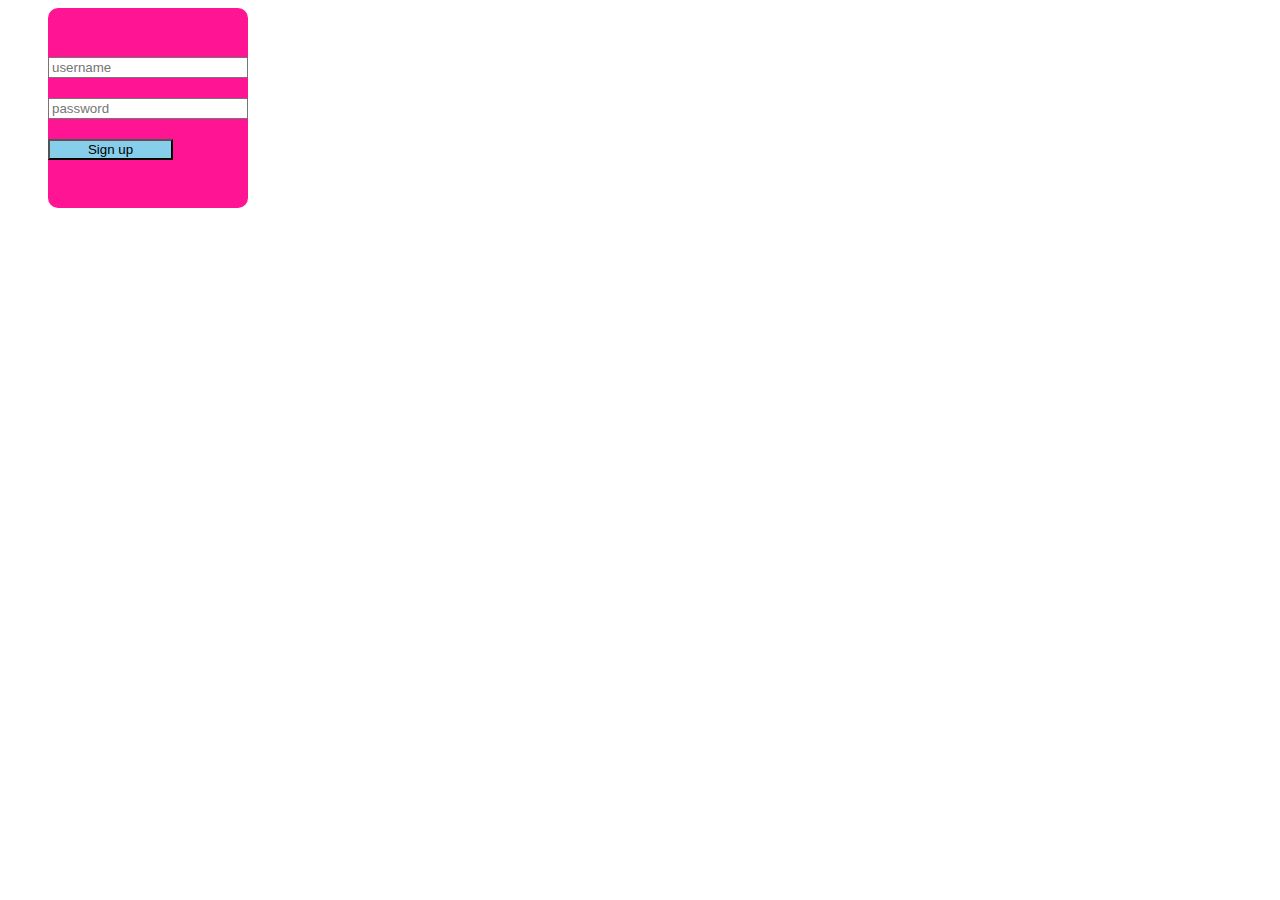
==== index.html @ 05c21de4 "Add files via upload" ====
<!DOCTYPE html>
<html>

<head>
  <meta charset="UTF-8">
  <meta name="viewport" content="width=device-width, initial-scale=1">
  <title></title>
</head>

<body>
  <link href="index.css"rel="stylesheet">
  <div class="login"> 
  <input placeholder="username">
  <input type="password" class="in" placeholder="password">
 <button id="home" onclick="location.href='home1.html'">Sign up</button></div>
<h2>
</body>
<style>
 body {
    background: white;
    }
   .login {
     position:relative;
     top:70x;
     left:40px;
     border-radius:10px;
     display:flex;
     align-item:center;
     flex-direction: column;
     justify-content: center;
     width:200px;
     height:200px;
     gap:20px;
  background-color:deeppink;
   }
   .login button{
     background:skyblue;
     width:125px;
   padding-left: %;
     align-content: center;   
   }
    
</style>

</html>
---- index.css ----
body {
    background: white;
    }
   .login {
     position:relative;
     top:70x;
     left:40px;
     border-radius:10px;
     display:flex;
     align-item:center;
     flex-direction: column;
     justify-content: center;
     width:200px;
     height:200px;
     gap:20px;
  background-color:deeppink;
   }
   .login button{
     background:skyblue;
     width:125px;
   padding-left: %;
     align-content: center;   
   }
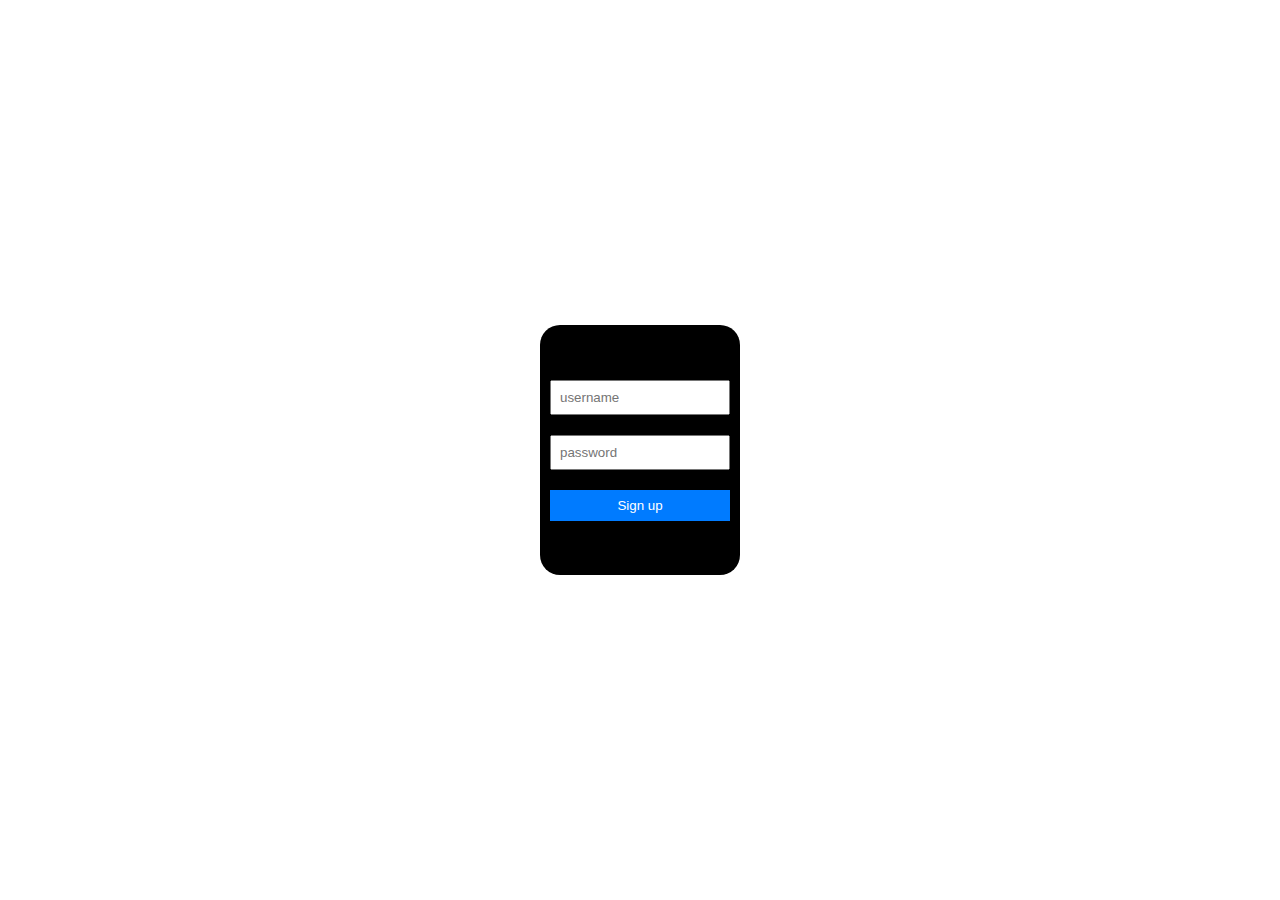
==== commit 97780b13: "Update index.html" ====
--- a/index.html
+++ b/index.html
@@ -1,4 +1,3 @@
-<!DOCTYPE html>
 <html>
 
 <head>
@@ -15,31 +14,3 @@
  <button id="home" onclick="location.href='home1.html'">Sign up</button></div>
 <h2>
 </body>
-<style>
- body {
-    background: white;
-    }
-   .login {
-     position:relative;
-     top:70x;
-     left:40px;
-     border-radius:10px;
-     display:flex;
-     align-item:center;
-     flex-direction: column;
-     justify-content: center;
-     width:200px;
-     height:200px;
-     gap:20px;
-  background-color:deeppink;
-   }
-   .login button{
-     background:skyblue;
-     width:125px;
-   padding-left: %;
-     align-content: center;   
-   }
-    
-</style>
-
-</html>--- a/index.css
+++ b/index.css
@@ -1,24 +1,40 @@
 body {
-    background: white;
-    }
-   .login {
-     position:relative;
-     top:70x;
-     left:40px;
-     border-radius:10px;
-     display:flex;
-     align-item:center;
-     flex-direction: column;
-     justify-content: center;
-     width:200px;
-     height:200px;
-     gap:20px;
-  background-color:deeppink;
-   }
-   .login button{
-     background:skyblue;
-     width:125px;
-   padding-left: %;
-     align-content: center;   
-   }
-    +  background: white;
+  display: flex; 
+  justify-content: center; 
+  align-items: center; 
+  min-height: 100vh; 
+  margin: 0; 
+}
+
+.login {
+  border-radius: 20px;
+  display: flex;
+  align-items: center;
+  flex-direction: column;
+  justify-content: center;
+  width: 200px;
+  height: 250px;
+  gap: 20px;
+  background: black;
+  color: white;
+}
+
+.login input, .login button {
+  width: 90%; 
+  padding: 8px; 
+  box-sizing: border-box; 
+}
+
+.login button {
+  background-color: #007bff;
+  color: white;
+  border: none;
+  cursor: pointer;
+}
+
+.login button:hover {
+  background-color: #0056b3;
+}
+
+    
